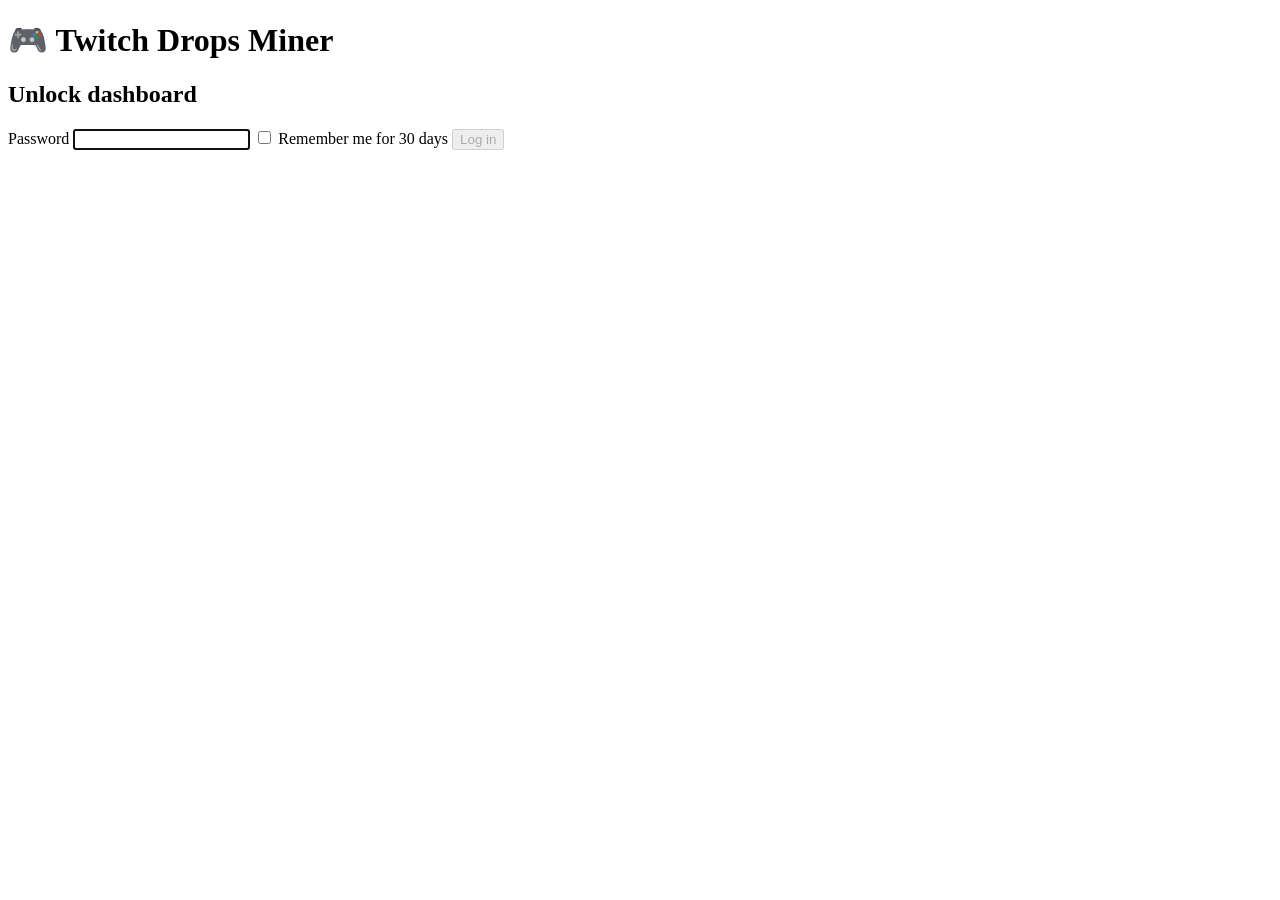
==== web/login.html @ 2ffe49fe "feat: add optional dashboard password auth" ====
<!DOCTYPE html>
<html lang="en">
<head>
    <meta charset="UTF-8">
    <meta name="viewport" content="width=device-width, initial-scale=1.0">
    <title>Twitch Drops Miner — Login</title>
    <link rel="icon" type="image/png" href="/static/favicon.png">
    <link rel="stylesheet" href="/static/styles.css?v=__APP_VERSION__">
    <link rel="stylesheet" href="/static/auth.css?v=__APP_VERSION__">
    <script src="/static/auth.js?v=__APP_VERSION__" defer></script>
</head>
<body class="auth-page">
    <main class="auth-card">
        <h1>🎮 Twitch Drops Miner</h1>
        <h2 data-auth-text="login_title">Unlock dashboard</h2>
        <form id="web-auth-login" class="auth-form">
            <label for="web-auth-password" data-auth-text="password">Password</label>
            <input id="web-auth-password" name="password" type="password" autocomplete="current-password"
                maxlength="1024" required autofocus>
            <label class="auth-remember"><input id="web-auth-remember" type="checkbox">
                <span data-auth-text="remember">Remember me for 30 days</span>
            </label>
            <button type="submit" data-auth-text="login" disabled>Log in</button>
            <p id="web-auth-result" role="status" aria-live="polite"></p>
        </form>
    </main>
</body>
</html>
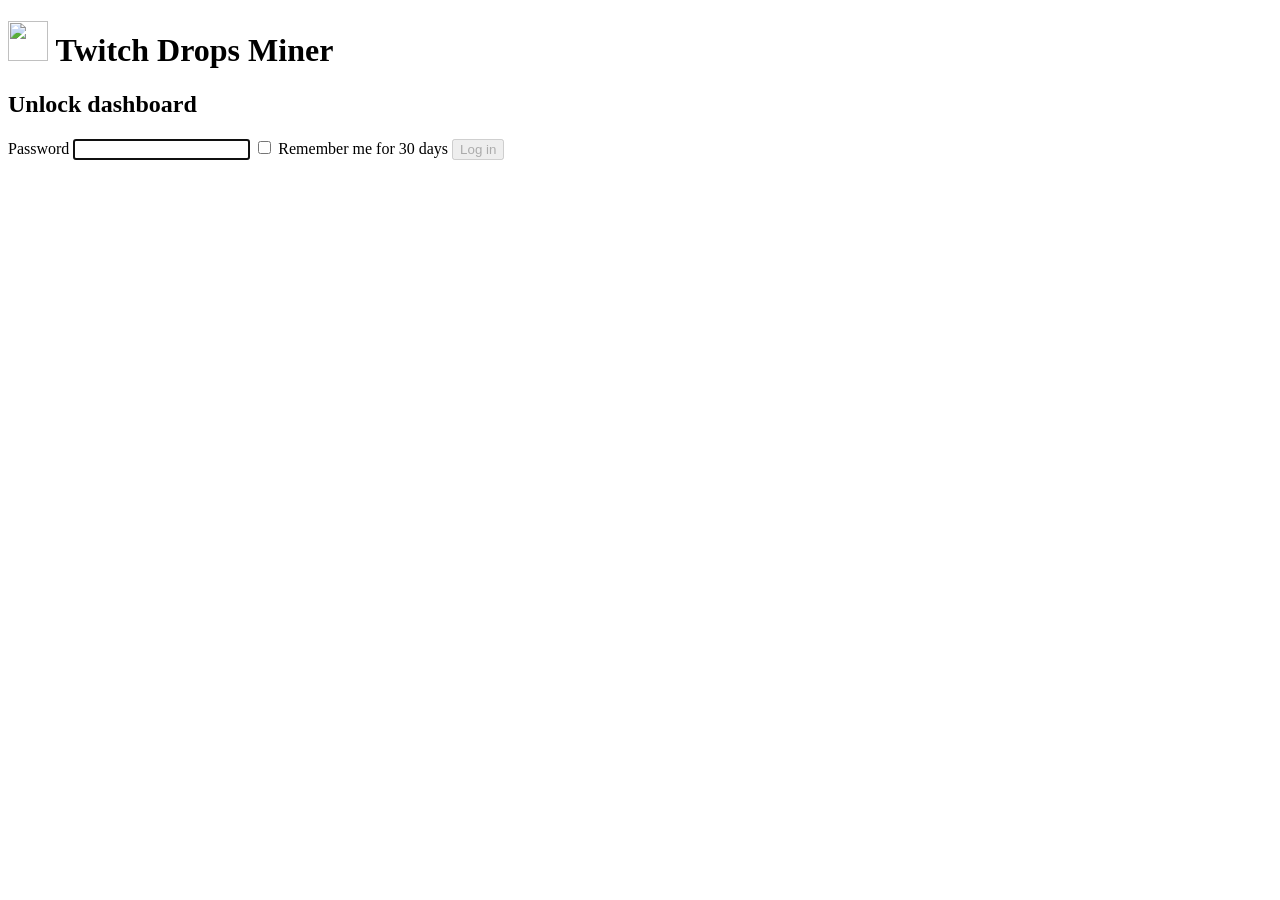
==== commit 73a79357: "feat: drop-and-pickaxe logo and light/dark README screenshot Replace the gamepad icon in the tab, da" ====
--- a/web/login.html
+++ b/web/login.html
@@ -4,14 +4,14 @@
     <meta charset="UTF-8">
     <meta name="viewport" content="width=device-width, initial-scale=1.0">
     <title>Twitch Drops Miner — Login</title>
-    <link rel="icon" type="image/png" href="/static/favicon.png">
+    <link rel="icon" type="image/png" href="/static/favicon.png?v=__APP_VERSION__">
     <link rel="stylesheet" href="/static/styles.css?v=__APP_VERSION__">
     <link rel="stylesheet" href="/static/auth.css?v=__APP_VERSION__">
     <script src="/static/auth.js?v=__APP_VERSION__" defer></script>
 </head>
 <body class="auth-page">
     <main class="auth-card">
-        <h1>🎮 Twitch Drops Miner</h1>
+        <h1><img class="brand-icon" src="/static/logo.svg?v=__APP_VERSION__" alt="" width="40" height="40"> Twitch Drops Miner</h1>
         <h2 data-auth-text="login_title">Unlock dashboard</h2>
         <form id="web-auth-login" class="auth-form">
             <label for="web-auth-password" data-auth-text="password">Password</label>
